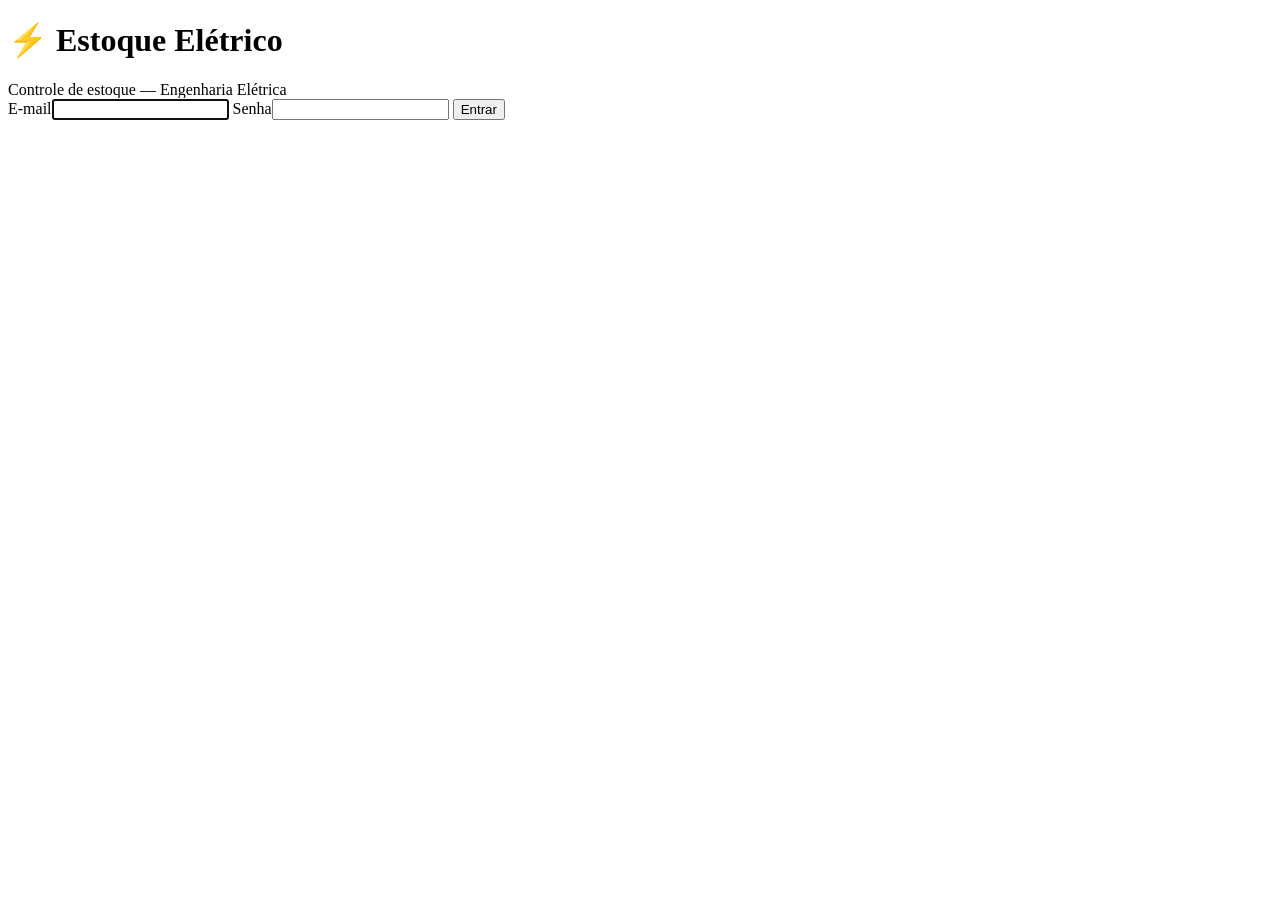
==== frontend/login.html @ 251b5be4 "Login com perfis, frontend completo, testes, benchmark, relatorios e diagnostico de deficit - Autent" ====
<!doctype html>
<html lang="pt-BR">
<head>
<meta charset="utf-8">
<meta name="viewport" content="width=device-width, initial-scale=1">
<title>Entrar — Estoque Elétrico</title>
<link rel="stylesheet" href="/static/css/style.css">
</head>
<body>
<div class="login-wrap">
  <div class="login-box">
    <h1>⚡ Estoque Elétrico</h1>
    <div class="mut">Controle de estoque — Engenharia Elétrica</div>
    <form id="fLogin">
      <label>E-mail<input name="email" type="email" autocomplete="username" required autofocus></label>
      <label>Senha<input name="senha" type="password" autocomplete="current-password" required></label>
      <button type="submit">Entrar</button>
    </form>
    <div id="erro" class="erro" role="alert" hidden></div>
  </div>
</div>
<script type="module" src="/static/js/login.js"></script>
</body>
</html>
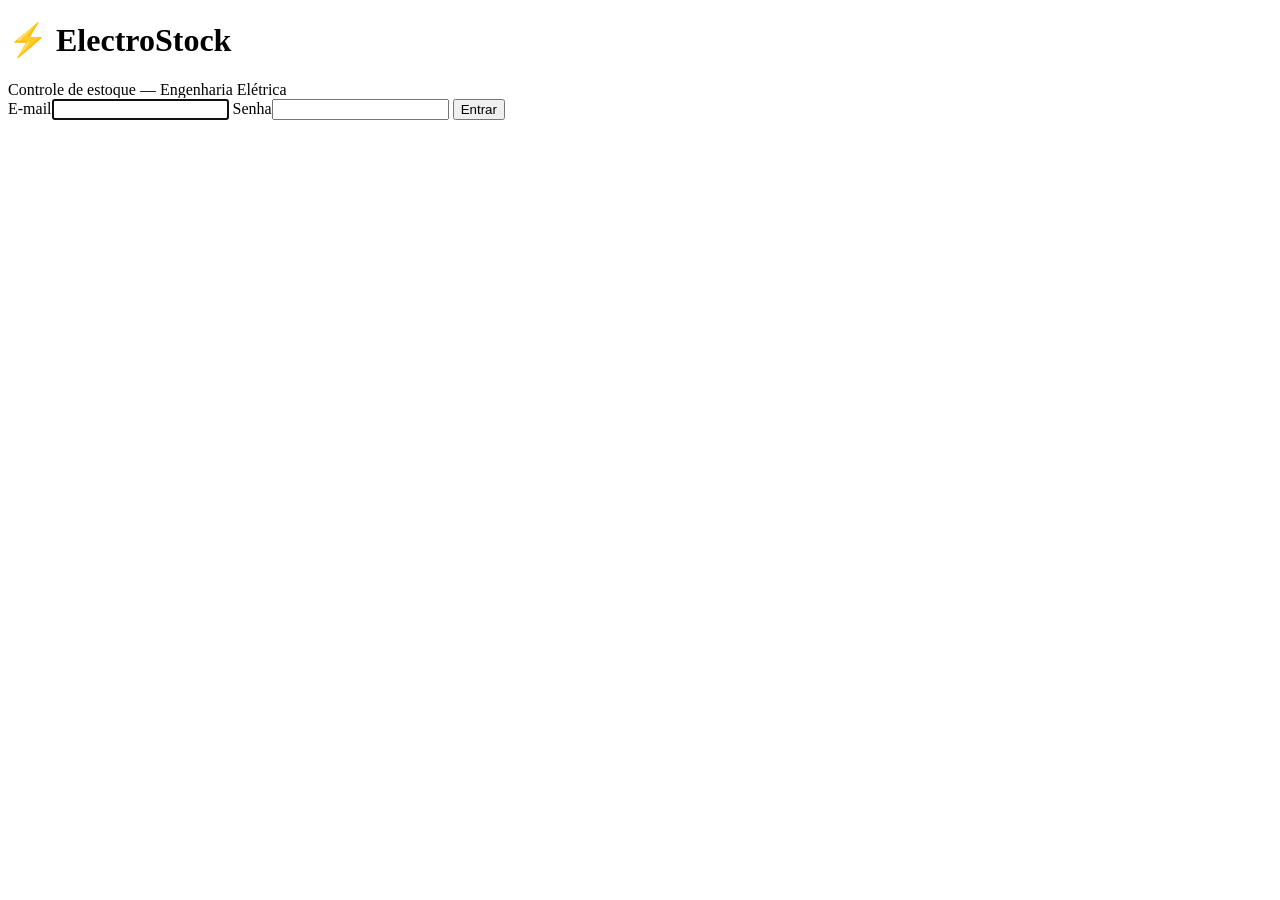
==== commit 72ee937d: "Renomeia para ElectroStock, limita tentativas de login e aplica Alembic na partida (achado 12) Co-Au" ====
--- a/frontend/login.html
+++ b/frontend/login.html
@@ -3,13 +3,13 @@
 <head>
 <meta charset="utf-8">
 <meta name="viewport" content="width=device-width, initial-scale=1">
-<title>Entrar — Estoque Elétrico</title>
+<title>Entrar — ElectroStock</title>
 <link rel="stylesheet" href="/static/css/style.css">
 </head>
 <body>
 <div class="login-wrap">
   <div class="login-box">
-    <h1>⚡ Estoque Elétrico</h1>
+    <h1>⚡ ElectroStock</h1>
     <div class="mut">Controle de estoque — Engenharia Elétrica</div>
     <form id="fLogin">
       <label>E-mail<input name="email" type="email" autocomplete="username" required autofocus></label>
